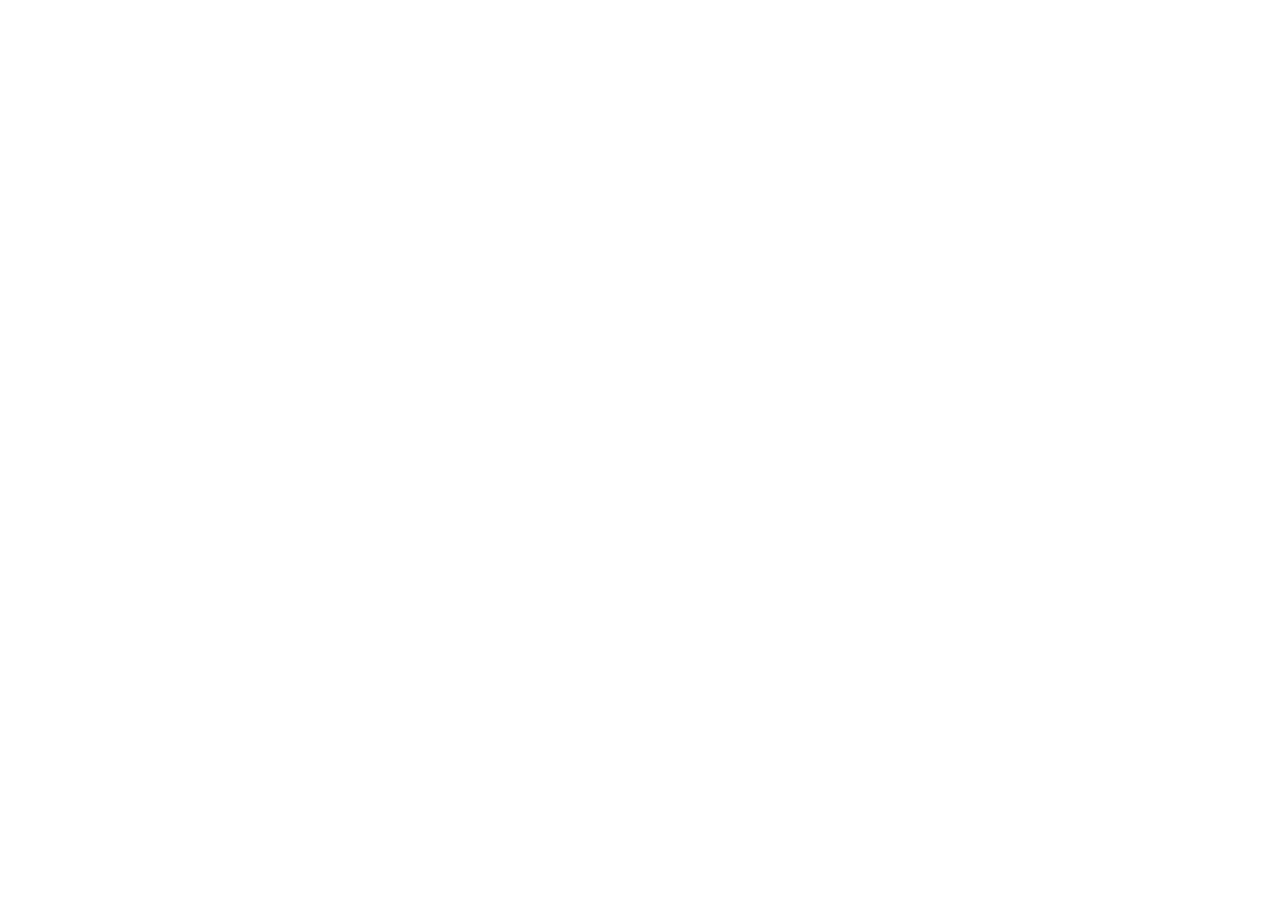
==== static/attraction.html @ 996678d5 "Initialize project" ====
<!DOCTYPE html>
<html lang="en">
<head>
  <meta charset="UTF-8">
  <meta name="viewport" content="width=device-width, initial-scale=1.0">
  <title>Attraction</title>
</head>
<body>
  
</body>
</html>
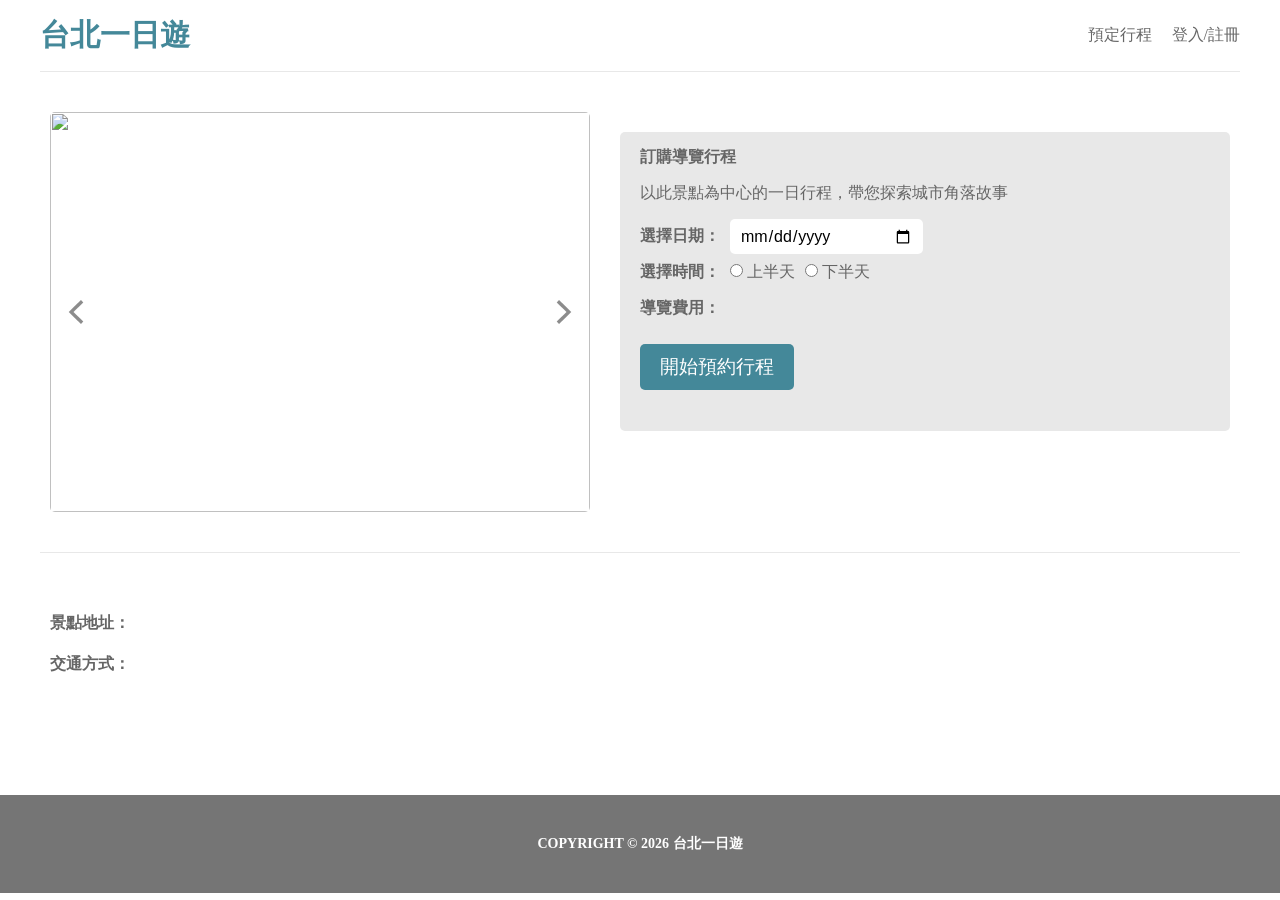
==== commit 8b3de85b: "Complete Part 3: attraction page with RWD, slideshow and time selection" ====
--- a/static/attraction.html
+++ b/static/attraction.html
@@ -1,11 +1,78 @@
 <!DOCTYPE html>
-<html lang="en">
+<html lang="zh-Hant-TW">
+
 <head>
   <meta charset="UTF-8">
   <meta name="viewport" content="width=device-width, initial-scale=1.0">
   <title>Attraction</title>
+  <link rel="stylesheet" href="/static/attraction.css">
 </head>
+
 <body>
-  
+  <nav class="navbar">
+    <a class="logo" href="/">台北一日遊</a>
+    <ul>
+      <li>預定行程</li>
+      <li>登入/註冊</li>
+    </ul>
+  </nav>
+
+  <section class="attraction-main">
+
+    <!-- 左半邊：圖片輪播 -->
+    <div class="picture-current">
+      <img class="carousel-img" src="" alt="">
+      <button class="carousel-arrow-left"><img src="/static/images/btn_leftArrow.svg" alt="上一張"></button>
+      <button class="carousel-arrow-right"><img src="/static/images/btn_rightArrow.svg" alt="下一張"></button>
+      <div class="indicator-bar"></div>
+    </div>
+
+    <!-- 右半邊：景點資訊 + 預約表單 -->
+    <div class="profile">
+      <h1 class="attraction-name"></h1>
+      <p class="attraction-category-mrt"></p>
+
+      <div class="booking-form">
+        <h2>訂購導覽行程</h2>
+        <p>以此景點為中心的一日行程，帶您探索城市角落故事</p>
+
+        <div class="field-date">
+          <label>選擇日期：</label>
+          <input type="date">
+        </div>
+
+        <div class="field-time">
+          <label>選擇時間：</label>
+          <label><input type="radio" name="time" value="morning"> 上半天</label>
+          <label><input type="radio" name="time" value="afternoon"> 下半天</label>
+        </div>
+
+        <div class="field-price">
+          <label>導覽費用：</label>
+          <span class="price-value"></span>
+        </div>
+
+        <button class="booking-btn">開始預約行程</button>
+      </div>
+    </div>
+
+  </section>
+
+  <!-- 景點描述、地址、交通方式 -->
+  <div class="infors">
+    <p class="attraction-description"></p>
+    <p class="section-label"><strong>景點地址：</strong></p>
+    <p class="attraction-address"></p>
+    <p class="section-label"><strong>交通方式：</strong></p>
+    <p class="attraction-transport"></p>
+  </div>
+
+  <footer class="footer">
+    COPYRIGHT © 2026 台北一日遊
+  </footer>
+
+  <script src="/static/attraction.js"></script>
+
 </body>
+
 </html>
--- a/static/attraction.css
+++ b/static/attraction.css
@@ -0,0 +1,290 @@
+* {
+    margin: 0;
+    padding: 0;
+    box-sizing: border-box;
+}
+
+.navbar {
+    display: flex;
+    justify-content: space-between;
+    align-items: center;
+    max-width: 1200px;
+    margin: 0 auto;
+    padding: 15px 0;
+    border-bottom: 1px solid #e8e8e8;
+}
+
+.navbar ul {
+    display: flex;
+    list-style: none;
+    gap: 20px;
+}
+
+.navbar li {
+    color: #666666;
+    font-size: 16px;
+    font-weight: 500;
+    cursor: pointer;
+}
+
+.logo {
+    color: #448899;
+    font-size: 30px;
+    font-weight: bold;
+    text-decoration: none;
+    cursor: pointer;
+}
+
+.attraction-main {
+    display: flex;
+    max-width: 1200px;
+    margin: 0 auto;
+    padding: 40px 10px;
+    gap: 30px;
+}
+
+.picture-current {
+    position: relative;
+    width: 540px;
+    height: 400px;
+    border-radius: 5px;
+    overflow: hidden;
+    flex-shrink: 0;
+}
+
+.profile {
+    flex: 1;
+}
+
+.carousel-img {
+    width: 100%;
+    height: 100%;
+    object-fit: cover;
+    display: block;
+}
+
+.carousel-arrow-left,
+.carousel-arrow-right {
+    position: absolute;
+    top: 50%;
+    transform: translateY(-50%);
+    width: 36px;
+    height: 36px;
+    border-radius: 50%;
+    border: none;
+    background-color: white;
+    opacity: 0.75;
+    display: flex;
+    align-items: center;
+    justify-content: center;
+    cursor: pointer;
+}
+
+.carousel-arrow-left {
+    left: 10px;
+}
+
+.carousel-arrow-right {
+    right: 10px;
+}
+
+.indicator-bar {
+    position: absolute;
+    bottom: 0;
+    left: 0;
+    width: 100%;
+    display: flex;
+    opacity: 0.75;
+}
+
+.indicator-dot {
+    flex: 1;
+    height: 5px;
+    background-color: white;
+}
+
+.indicator-dot.active {
+    background-color: black;
+}
+
+.attraction-name {
+    font-family: "Noto Sans TC", sans-serif;
+    font-weight: 700;
+    font-size: 24px;
+    letter-spacing: 0%;
+    color: #666666;
+    margin-bottom: 15px;
+}
+
+.attraction-category-mrt {
+    font-family: "Noto Sans TC", sans-serif;
+    font-weight: 400;
+    font-size: 16px;
+    letter-spacing: 0%;
+    color: #666666;
+    margin-bottom: 20px;
+}
+
+.booking-form {
+    background-color: #e8e8e8;
+    border-radius: 5px;
+    padding: 15px 20px 41px 20px;
+}
+
+.booking-form h2 {
+    font-family: "Noto Sans TC", sans-serif;
+    font-weight: 700;
+    font-size: 16px;
+    letter-spacing: 0%;
+    color: #666666;
+    margin-bottom: 15px;
+}
+
+.booking-form > p {
+    font-size: 16px;
+    color: #666666;
+    margin-bottom: 15px;
+}
+
+.field-date,
+.field-time,
+.field-price {
+    display: flex;
+    align-items: center;
+    gap: 10px;
+    margin-bottom: 15px;
+}
+
+.field-date {
+    margin-bottom: 8px;
+}
+
+.field-date label,
+.field-price label {
+    font-family: "Noto Sans TC", sans-serif;
+    font-weight: 700;
+    font-size: 16px;
+    color: #666666;
+}
+
+.field-date input[type="date"] {
+    width: 193px;
+    height: 35px;
+    padding: 5px 10px;
+    border: none;
+    border-radius: 5px;
+    background-color: white;
+    font-family: "Noto Sans TC", sans-serif;
+    font-size: 16px;
+}
+
+.field-time > label:first-child {
+    font-size: 16px;
+    font-weight: bold;
+    white-space: nowrap;
+}
+
+.field-time label {
+    font-size: 16px;
+    color: #666666;
+    cursor: pointer;
+}
+
+.price-value {
+    font-family: "Noto Sans TC", sans-serif;
+    font-weight: 400;
+    font-size: 16px;
+    letter-spacing: 0%;
+    color: #666666;
+}
+
+.booking-btn {
+    background-color: #448899;
+    color: white;
+    border: none;
+    border-radius: 5px;
+    padding: 10px 20px;
+    font-size: 19px;
+    cursor: pointer;
+    margin-top: 10px;
+}
+
+.infors {
+    max-width: 1200px;
+    margin: 0 auto;
+    padding: 40px 10px;
+    border-top: 1px solid #e8e8e8;
+}
+
+.infors p {
+    font-size: 16px;
+    color: #666666;
+    margin-bottom: 15px;
+}
+
+.section-label {
+    margin-top: 20px;
+}
+
+.attraction-address {
+    line-height: 13.3px;
+}
+
+p.attraction-transport {
+    margin-bottom: 80px;
+}
+
+.infors strong {
+    font-weight: bold;
+}
+
+.footer {
+    background-color: #757575;
+    color: white;
+    text-align: center;
+    padding: 40px 0;
+    font-weight: 700;
+    font-size: 14px;
+}
+
+@media (max-width: 900px) {
+    .attraction-main {
+        flex-direction: column;
+    }
+
+    .picture-current {
+        width: 100%;
+        height: auto;
+        aspect-ratio: 540 / 400;
+    }
+}
+
+@media (max-width: 600px) {
+
+    .navbar {
+        padding: 10px;
+    }
+
+    .attraction-main {
+        flex-direction: column;
+        padding: 0 0 40px 0;
+        gap: 20px;
+    }
+
+    .picture-current {
+        width: 100%;
+        height: 350px;
+    }
+
+    .indicator-bar {
+        padding: 0;
+    }
+
+    .profile {
+        padding: 0 10px;
+    }
+
+    .booking-form {
+        padding: 15px 20px;
+    }
+}
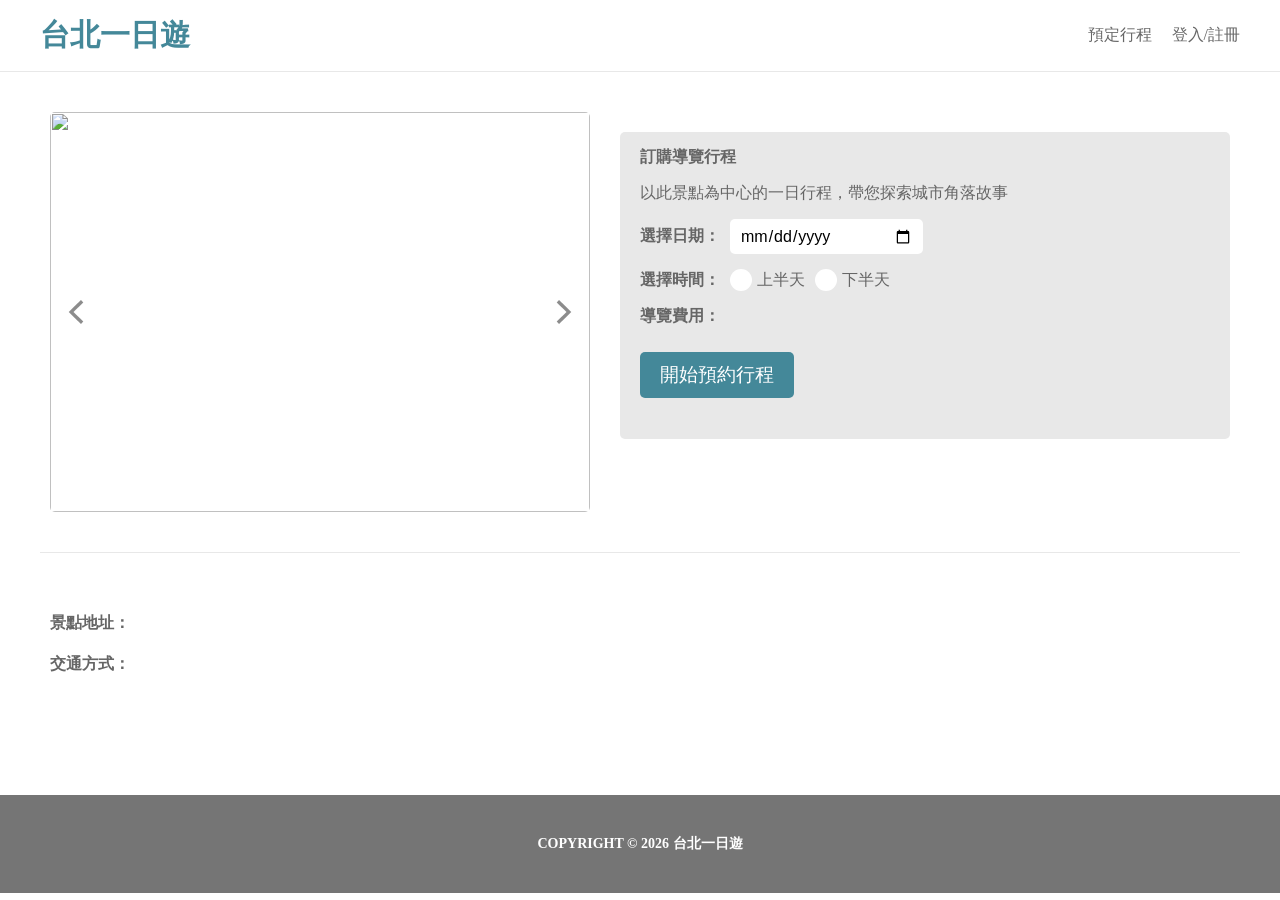
==== commit f41f600a: "Fix review: full-width nav separator and radio button style" ====
--- a/static/attraction.html
+++ b/static/attraction.html
@@ -10,11 +10,13 @@
 
 <body>
   <nav class="navbar">
-    <a class="logo" href="/">台北一日遊</a>
-    <ul>
-      <li>預定行程</li>
-      <li>登入/註冊</li>
-    </ul>
+    <div class="navbar-inner">
+      <a class="logo" href="/">台北一日遊</a>
+      <ul>
+        <li>預定行程</li>
+        <li>登入/註冊</li>
+      </ul>
+    </div>
   </nav>
 
   <section class="attraction-main">
--- a/static/attraction.css
+++ b/static/attraction.css
@@ -5,13 +5,16 @@
 }
 
 .navbar {
+    border-bottom: 1px solid #e8e8e8;
+}
+
+.navbar-inner {
     display: flex;
     justify-content: space-between;
     align-items: center;
     max-width: 1200px;
     margin: 0 auto;
     padding: 15px 0;
-    border-bottom: 1px solid #e8e8e8;
 }
 
 .navbar ul {
@@ -156,7 +159,7 @@
 }
 
 .field-date {
-    margin-bottom: 8px;
+    margin-bottom: 15px;
 }
 
 .field-date label,
@@ -188,6 +191,29 @@
     font-size: 16px;
     color: #666666;
     cursor: pointer;
+    display: flex;
+    align-items: center;
+    gap: 5px;
+}
+
+.field-time input[type="radio"] {
+    appearance: none;
+    width: 22px;
+    height: 22px;
+    border-radius: 50%;
+    background-color: white;
+    cursor: pointer;
+    display: flex;
+    align-items: center;
+    justify-content: center;
+}
+
+.field-time input[type="radio"]:checked::before {
+    content: "";
+    width: 18px;
+    height: 18px;
+    border-radius: 50%;
+    background-color: #448899;
 }
 
 .price-value {
@@ -261,7 +287,7 @@
 
 @media (max-width: 600px) {
 
-    .navbar {
+    .navbar-inner {
         padding: 10px;
     }
 
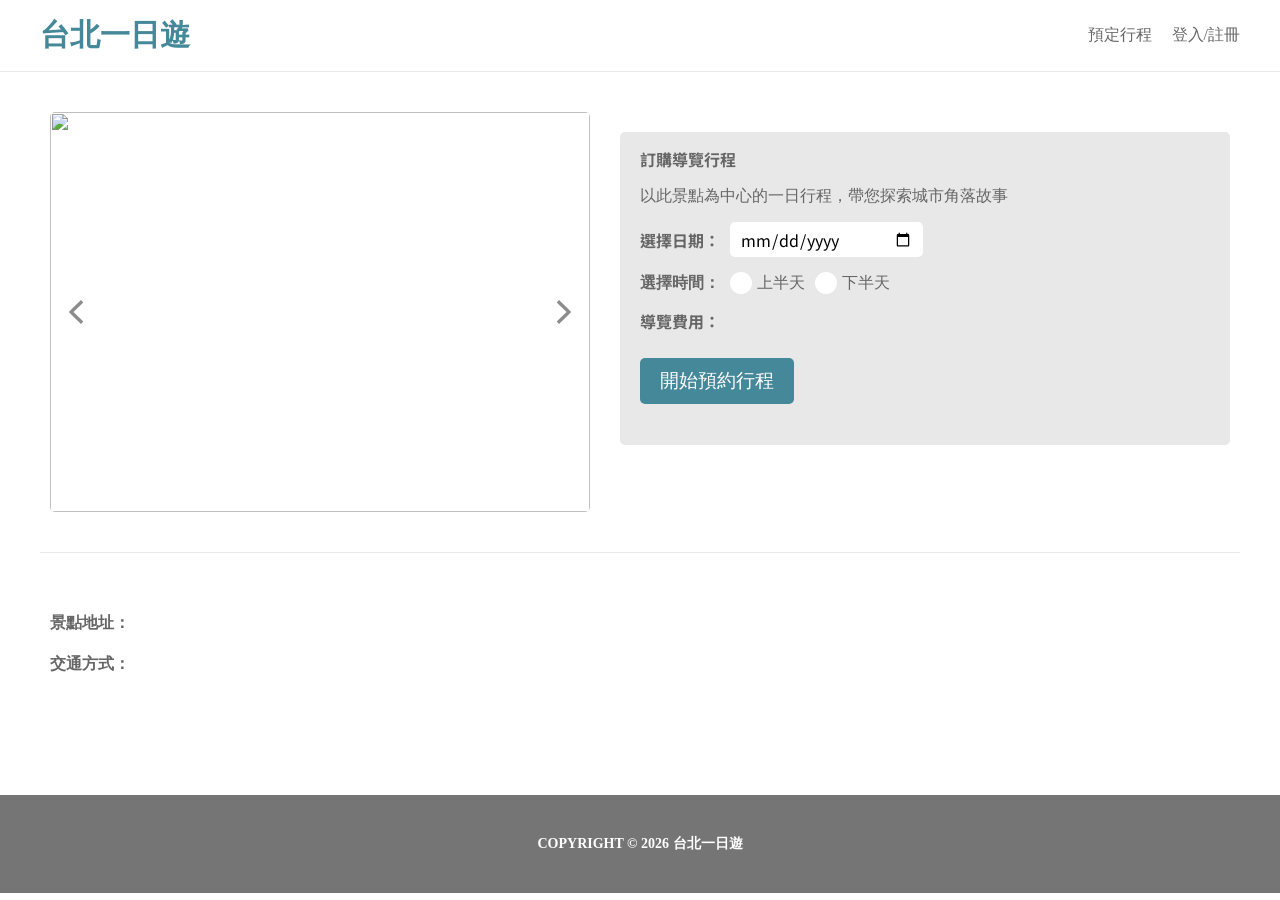
==== commit 4b74816e: "Complete Part 5: booking APIs, booking page and functions" ====
--- a/static/attraction.html
+++ b/static/attraction.html
@@ -5,7 +5,9 @@
   <meta charset="UTF-8">
   <meta name="viewport" content="width=device-width, initial-scale=1.0">
   <title>Attraction</title>
-  <link rel="stylesheet" href="/static/attraction.css">
+  <link rel="stylesheet" href="/static/attraction/attraction.css">
+  <link rel="stylesheet" href="/static/dialog/dialog.css">
+  <link href="https://fonts.googleapis.com/css2?family=Noto+Sans+TC:wght@400;500;700&display=swap" rel="stylesheet">
 </head>
 
 <body>
@@ -13,8 +15,8 @@
     <div class="navbar-inner">
       <a class="logo" href="/">台北一日遊</a>
       <ul>
-        <li>預定行程</li>
-        <li>登入/註冊</li>
+        <li id="booking-nav">預定行程</li>
+        <li id="auth-nav">登入/註冊</li>
       </ul>
     </div>
   </nav>
@@ -40,7 +42,7 @@
 
         <div class="field-date">
           <label>選擇日期：</label>
-          <input type="date">
+          <input type="date" id="booking-date">
         </div>
 
         <div class="field-time">
@@ -73,8 +75,39 @@
     COPYRIGHT © 2026 台北一日遊
   </footer>
 
-  <script src="/static/attraction.js"></script>
 
+
+  <!-- 登入註冊彈窗，遮罩層預設隱藏 -->
+  <div class="dialog-backdrop hidden">
+    <div class="dialog">
+      <div class="dialog-bar"></div>
+      <img class="dialog-close" src="/static/images/icon_close.svg" alt="關閉">
+
+      <!-- 登入表單 -->
+      <div class="dialog-form" id="signin-form">
+        <h2>登入會員帳號</h2>
+        <input type="email" class="dialog-input" id="signin-email" placeholder="輸入電子信箱">
+        <input type="password" class="dialog-input" id="signin-password" placeholder="輸入密碼">
+        <button class="dialog-btn" id="signin-btn">登入帳戶</button>
+        <p class="dialog-message" id="signin-message"></p>
+        <p class="dialog-switch" id="to-signup">還沒有帳戶？點此註冊</p>
+      </div>
+
+      <!-- 註冊表單，預設隱藏 -->
+      <div class="dialog-form hidden" id="signup-form">
+        <h2>註冊會員帳號</h2>
+        <input type="text" class="dialog-input" id="signup-name" placeholder="輸入姓名">
+        <input type="email" class="dialog-input" id="signup-email" placeholder="輸入電子郵件">
+        <input type="password" class="dialog-input" id="signup-password" placeholder="輸入密碼">
+        <button class="dialog-btn" id="signup-btn">註冊新帳戶</button>
+        <p class="dialog-message" id="signup-message"></p>
+        <p class="dialog-switch" id="to-signin">已經有帳戶了？點此登入</p>
+      </div>
+    </div>
+  </div>
+
+  <script src="/static/dialog/dialog.js"></script>
+  <script src="/static/attraction/attraction.js"></script>
 </body>
 
 </html>
--- a/static/attraction/attraction.css
+++ b/static/attraction/attraction.css
@@ -0,0 +1,316 @@
+* {
+    margin: 0;
+    padding: 0;
+    box-sizing: border-box;
+}
+
+.navbar {
+    border-bottom: 1px solid #e8e8e8;
+}
+
+.navbar-inner {
+    display: flex;
+    justify-content: space-between;
+    align-items: center;
+    max-width: 1200px;
+    margin: 0 auto;
+    padding: 15px 0;
+}
+
+.navbar ul {
+    display: flex;
+    list-style: none;
+    gap: 20px;
+}
+
+.navbar li {
+    color: #666666;
+    font-size: 16px;
+    font-weight: 500;
+    cursor: pointer;
+}
+
+.logo {
+    color: #448899;
+    font-size: 30px;
+    font-weight: bold;
+    text-decoration: none;
+    cursor: pointer;
+}
+
+.attraction-main {
+    display: flex;
+    max-width: 1200px;
+    margin: 0 auto;
+    padding: 40px 10px;
+    gap: 30px;
+}
+
+.picture-current {
+    position: relative;
+    width: 540px;
+    height: 400px;
+    border-radius: 5px;
+    overflow: hidden;
+    flex-shrink: 0;
+}
+
+.profile {
+    flex: 1;
+}
+
+.carousel-img {
+    width: 100%;
+    height: 100%;
+    object-fit: cover;
+    display: block;
+}
+
+.carousel-arrow-left,
+.carousel-arrow-right {
+    position: absolute;
+    top: 50%;
+    transform: translateY(-50%);
+    width: 36px;
+    height: 36px;
+    border-radius: 50%;
+    border: none;
+    background-color: white;
+    opacity: 0.75;
+    display: flex;
+    align-items: center;
+    justify-content: center;
+    cursor: pointer;
+}
+
+.carousel-arrow-left {
+    left: 10px;
+}
+
+.carousel-arrow-right {
+    right: 10px;
+}
+
+.indicator-bar {
+    position: absolute;
+    bottom: 0;
+    left: 0;
+    width: 100%;
+    display: flex;
+    opacity: 0.75;
+}
+
+.indicator-dot {
+    flex: 1;
+    height: 5px;
+    background-color: white;
+}
+
+.indicator-dot.active {
+    background-color: black;
+}
+
+.attraction-name {
+    font-family: "Noto Sans TC", sans-serif;
+    font-weight: 700;
+    font-size: 24px;
+    letter-spacing: 0%;
+    color: #666666;
+    margin-bottom: 15px;
+}
+
+.attraction-category-mrt {
+    font-family: "Noto Sans TC", sans-serif;
+    font-weight: 400;
+    font-size: 16px;
+    letter-spacing: 0%;
+    color: #666666;
+    margin-bottom: 20px;
+}
+
+.booking-form {
+    background-color: #e8e8e8;
+    border-radius: 5px;
+    padding: 15px 20px 41px 20px;
+}
+
+.booking-form h2 {
+    font-family: "Noto Sans TC", sans-serif;
+    font-weight: 700;
+    font-size: 16px;
+    letter-spacing: 0%;
+    color: #666666;
+    margin-bottom: 15px;
+}
+
+.booking-form > p {
+    font-size: 16px;
+    color: #666666;
+    margin-bottom: 15px;
+}
+
+.field-date,
+.field-time,
+.field-price {
+    display: flex;
+    align-items: center;
+    gap: 10px;
+    margin-bottom: 15px;
+}
+
+.field-date {
+    margin-bottom: 15px;
+}
+
+.field-date label,
+.field-price label {
+    font-family: "Noto Sans TC", sans-serif;
+    font-weight: 700;
+    font-size: 16px;
+    color: #666666;
+}
+
+.field-date input[type="date"] {
+    width: 193px;
+    height: 35px;
+    padding: 5px 10px;
+    border: none;
+    border-radius: 5px;
+    background-color: white;
+    font-family: "Noto Sans TC", sans-serif;
+    font-size: 16px;
+}
+
+.field-time > label:first-child {
+    font-size: 16px;
+    font-weight: bold;
+    white-space: nowrap;
+}
+
+.field-time label {
+    font-size: 16px;
+    color: #666666;
+    cursor: pointer;
+    display: flex;
+    align-items: center;
+    gap: 5px;
+}
+
+.field-time input[type="radio"] {
+    appearance: none;
+    width: 22px;
+    height: 22px;
+    border-radius: 50%;
+    background-color: white;
+    cursor: pointer;
+    display: flex;
+    align-items: center;
+    justify-content: center;
+}
+
+.field-time input[type="radio"]:checked::before {
+    content: "";
+    width: 18px;
+    height: 18px;
+    border-radius: 50%;
+    background-color: #448899;
+}
+
+.price-value {
+    font-family: "Noto Sans TC", sans-serif;
+    font-weight: 400;
+    font-size: 16px;
+    letter-spacing: 0%;
+    color: #666666;
+}
+
+.booking-btn {
+    background-color: #448899;
+    color: white;
+    border: none;
+    border-radius: 5px;
+    padding: 10px 20px;
+    font-size: 19px;
+    cursor: pointer;
+    margin-top: 10px;
+}
+
+.infors {
+    max-width: 1200px;
+    margin: 0 auto;
+    padding: 40px 10px;
+    border-top: 1px solid #e8e8e8;
+}
+
+.infors p {
+    font-size: 16px;
+    color: #666666;
+    margin-bottom: 15px;
+}
+
+.section-label {
+    margin-top: 20px;
+}
+
+.attraction-address {
+    line-height: 13.3px;
+}
+
+p.attraction-transport {
+    margin-bottom: 80px;
+}
+
+.infors strong {
+    font-weight: bold;
+}
+
+.footer {
+    background-color: #757575;
+    color: white;
+    text-align: center;
+    padding: 40px 0;
+    font-weight: 700;
+    font-size: 14px;
+}
+
+@media (max-width: 900px) {
+    .attraction-main {
+        flex-direction: column;
+    }
+
+    .picture-current {
+        width: 100%;
+        height: auto;
+        aspect-ratio: 540 / 400;
+    }
+}
+
+@media (max-width: 600px) {
+
+    .navbar-inner {
+        padding: 10px;
+    }
+
+    .attraction-main {
+        flex-direction: column;
+        padding: 0 0 40px 0;
+        gap: 20px;
+    }
+
+    .picture-current {
+        width: 100%;
+        height: 350px;
+    }
+
+    .indicator-bar {
+        padding: 0;
+    }
+
+    .profile {
+        padding: 0 10px;
+    }
+
+    .booking-form {
+        padding: 15px 20px;
+    }
+}
--- a/static/dialog/dialog.css
+++ b/static/dialog/dialog.css
@@ -0,0 +1,112 @@
+/* 通用的隱藏 class，加上就消失，拿掉就出現 */
+.hidden {
+    display: none !important;
+}
+
+/* 登入狀態確認前先隱藏，避免閃過錯誤的文字 */
+/* 用 visibility 而不是 display，位置才會保留，版面不會跳動 */
+#auth-nav {
+    visibility: hidden;
+}
+
+/* 遮罩層：蓋滿整個畫面，把後面的內容壓暗 */
+.dialog-backdrop {
+    position: fixed;
+    top: 0;
+    left: 0;
+    width: 100%;
+    height: 100%;
+    background-color: rgba(0, 0, 0, 0.3);
+    display: flex;
+    align-items: flex-start;
+    justify-content: center;
+    padding-top: 80px;
+    z-index: 100;
+}
+
+/* 彈窗本體：白色卡片 */
+.dialog {
+    position: relative;
+    width: 340px;
+    background-color: white;
+    border-radius: 5px;
+    box-shadow: 0 4px 60px #AAAAAA;
+    overflow: hidden;
+}
+
+/* 頂部的漸層裝飾條 */
+.dialog-bar {
+    width: 100%;
+    height: 10px;
+    background: linear-gradient(to right, #337788, #66AABB);
+}
+
+/* 右上角的關閉按鈕 */
+.dialog-close {
+    position: absolute;
+    top: 27px;
+    right: 17px;
+    width: 16px;
+    height: 16px;
+    cursor: pointer;
+}
+
+/* 表單區：內容垂直排列，間距 15px */
+.dialog-form {
+    display: flex;
+    flex-direction: column;
+    padding: 25px 15px 15px 15px;
+    gap: 15px;
+}
+
+/* 標題 */
+.dialog-form h2 {
+    font-size: 24px;
+    font-weight: 700;
+    color: #666666;
+    text-align: center;
+}
+
+/* 輸入框 */
+.dialog-input {
+    width: 100%;
+    height: 47px;
+    padding: 15px;
+    border: 1px solid #CCCCCC;
+    border-radius: 5px;
+    font-size: 16px;
+    font-weight: 500;
+}
+
+/* 輸入框裡的提示文字 */
+.dialog-input::placeholder {
+    color: #757575;
+}
+
+/* 送出按鈕 */
+.dialog-btn {
+    width: 100%;
+    padding: 10px 20px;
+    background-color: #448899;
+    color: white;
+    border: none;
+    border-radius: 5px;
+    font-size: 19px;
+    cursor: pointer;
+}
+
+/* 底部切換文字 */
+.dialog-switch {
+    font-size: 16px;
+    font-weight: 500;
+    color: #666666;
+    text-align: center;
+    cursor: pointer;
+}
+
+/* 錯誤或成功訊息 */
+.dialog-message {
+    font-size: 14px;
+    text-align: center;
+    color: #dd4444;
+}
